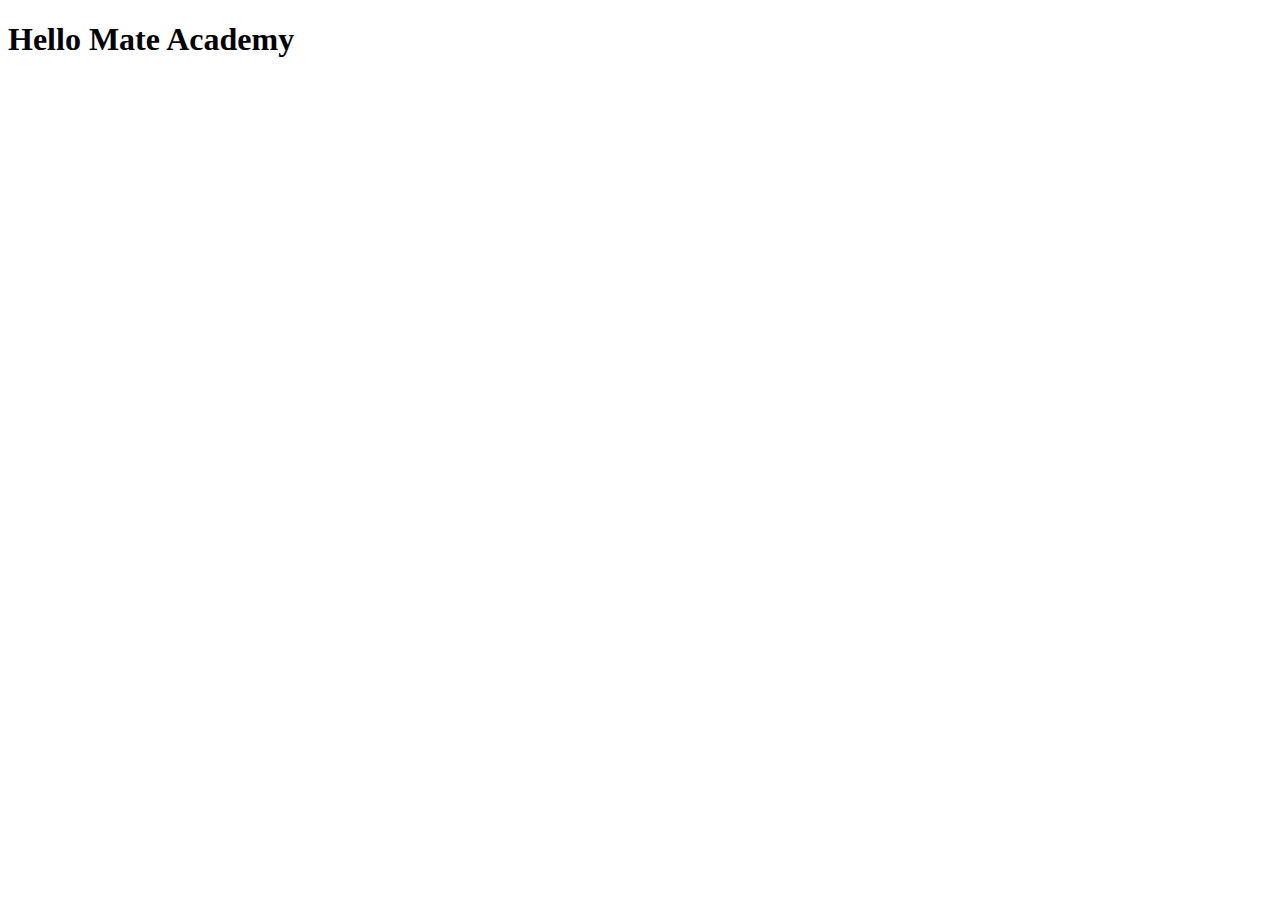
==== src/index.html @ bece42f0 "Initial commit" ====
<!DOCTYPE html>
<html lang="en">
  <head>
    <meta charset="UTF-8">
    <meta name="viewport" content="width=device-width, initial-scale=1.0">
    <title>Title</title>
    <link rel="stylesheet" href="./styles/main.scss">
  </head>
  <body>
    <h1>Hello Mate Academy</h1>
    <script type="text/javascript" src="scripts/main.js"></script>
  </body>
</html>
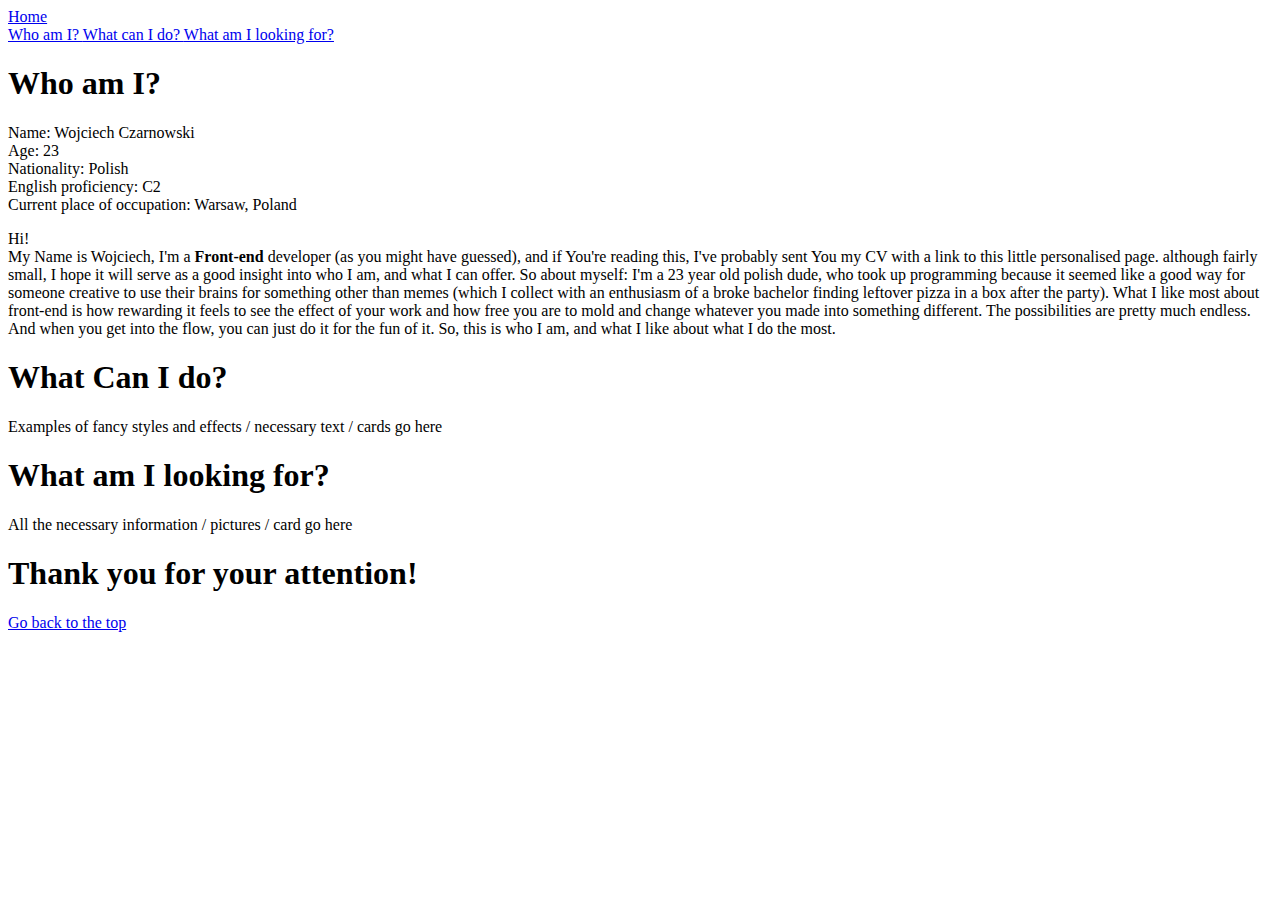
==== commit a4b08376: "WIP" ====
--- a/src/index.html
+++ b/src/index.html
@@ -5,9 +5,114 @@
     <meta name="viewport" content="width=device-width, initial-scale=1.0">
     <title>Title</title>
     <link rel="stylesheet" href="./styles/main.scss">
+    <script type="text/javascript" src="scripts/main.js"></script>
+    <link href="https://fonts.googleapis.com/css2?family=Open+Sans:wght@400;600&family=Roboto:ital,wght@0,400;0,500;0,900;1,900&display=swap" rel="stylesheet">
   </head>
-  <body>
-    <h1>Hello Mate Academy</h1>
-    <script type="text/javascript" src="scripts/main.js"></script>
+
+  <body class="page">
+
+    <header class="header" id="home">
+      <div class="header__container">
+        <a
+          href="#home"
+          class="header__button"
+        >
+          Home
+        </a>
+      </div>
+
+      <div class="header__nav">
+        <a
+          href="#about"
+          class="header__link header__link--1"
+        >
+          Who am I?
+        </a>
+
+        <a
+          href="#canDo"
+          class="header__link header__link--2"
+        >
+          What can I do?
+        </a>
+
+        <a
+          href="#looking"
+          class="header__link header__link--3"
+        >
+          What am I looking for?
+        </a>
+      </div>
+    </header>
+
+    <section class="about" id="about">
+      <div class="about__top">
+        <h1 class="about__title title">Who am I?</h1>
+      </div>
+
+      <div class="about__container">
+        <div class="about__left">
+          <div class="about__photo"></div>
+          <p class="about__bio">
+            Name: Wojciech Czarnowski<br>
+            Age: 23<br>
+            Nationality: Polish<br>
+            English proficiency: C2<br>
+            Current place of occupation: Warsaw, Poland<br>
+          </p>
+        </div>
+        <div class="about__right">
+          <p class="about__info info">Hi!<br>
+            My Name is Wojciech, I'm a <strong>Front-end</strong>  developer (as you might have guessed), and if You're reading this, I've probably sent You my CV with a link to this little personalised page. although fairly small, I hope it will serve as a good insight into who I am, and what I can offer. So about myself: I'm a 23 year old polish dude, who took up programming because it seemed like a good way for someone creative to use their brains for something other than memes (which I collect with an enthusiasm of a broke bachelor finding leftover pizza in a box after the party).
+            What I like most about front-end is how rewarding it feels to see the effect of your work and how free you are to mold and change whatever you made into something different. The possibilities are pretty much endless. And when you get into the flow, you can just do it for the fun of it. So, this is who I am, and what I like about what I do the most.
+          </p>
+        </div>
+
+      </div>
+    </section>
+
+    <section class="canDo" id="canDo">
+      <div class="canDo__container">
+        <h1 class="canDo__title title">
+          What Can I do?
+        </h1>
+        <p class="canDo__info info">
+          Examples of fancy styles and effects
+          / necessary text / cards go here
+        </p>
+      </div>
+    </section>
+
+    <section class="job" id="looking">
+      <div class="job__container">
+        <h1 class="job__title title">What am I looking for?</h1>
+        <p class="job__info info">
+          All the necessary information /
+          pictures / card go here
+        </p>
+      </div>
+    </section>
+
+    <footer class="footer" id="footer">
+      <div class="footer__text">
+        <h1 class="footer__title title">
+          Thank you for your attention!
+        </h1>
+      </div>
+
+      <div class="footer__bottom">
+        <div class="footer__container">
+          <a
+            href="#home"
+            class="footer__button"
+          >
+            Go back to the top
+          </a>
+        </div>
+      </div>
+
+
+    </footer>
+
   </body>
 </html>
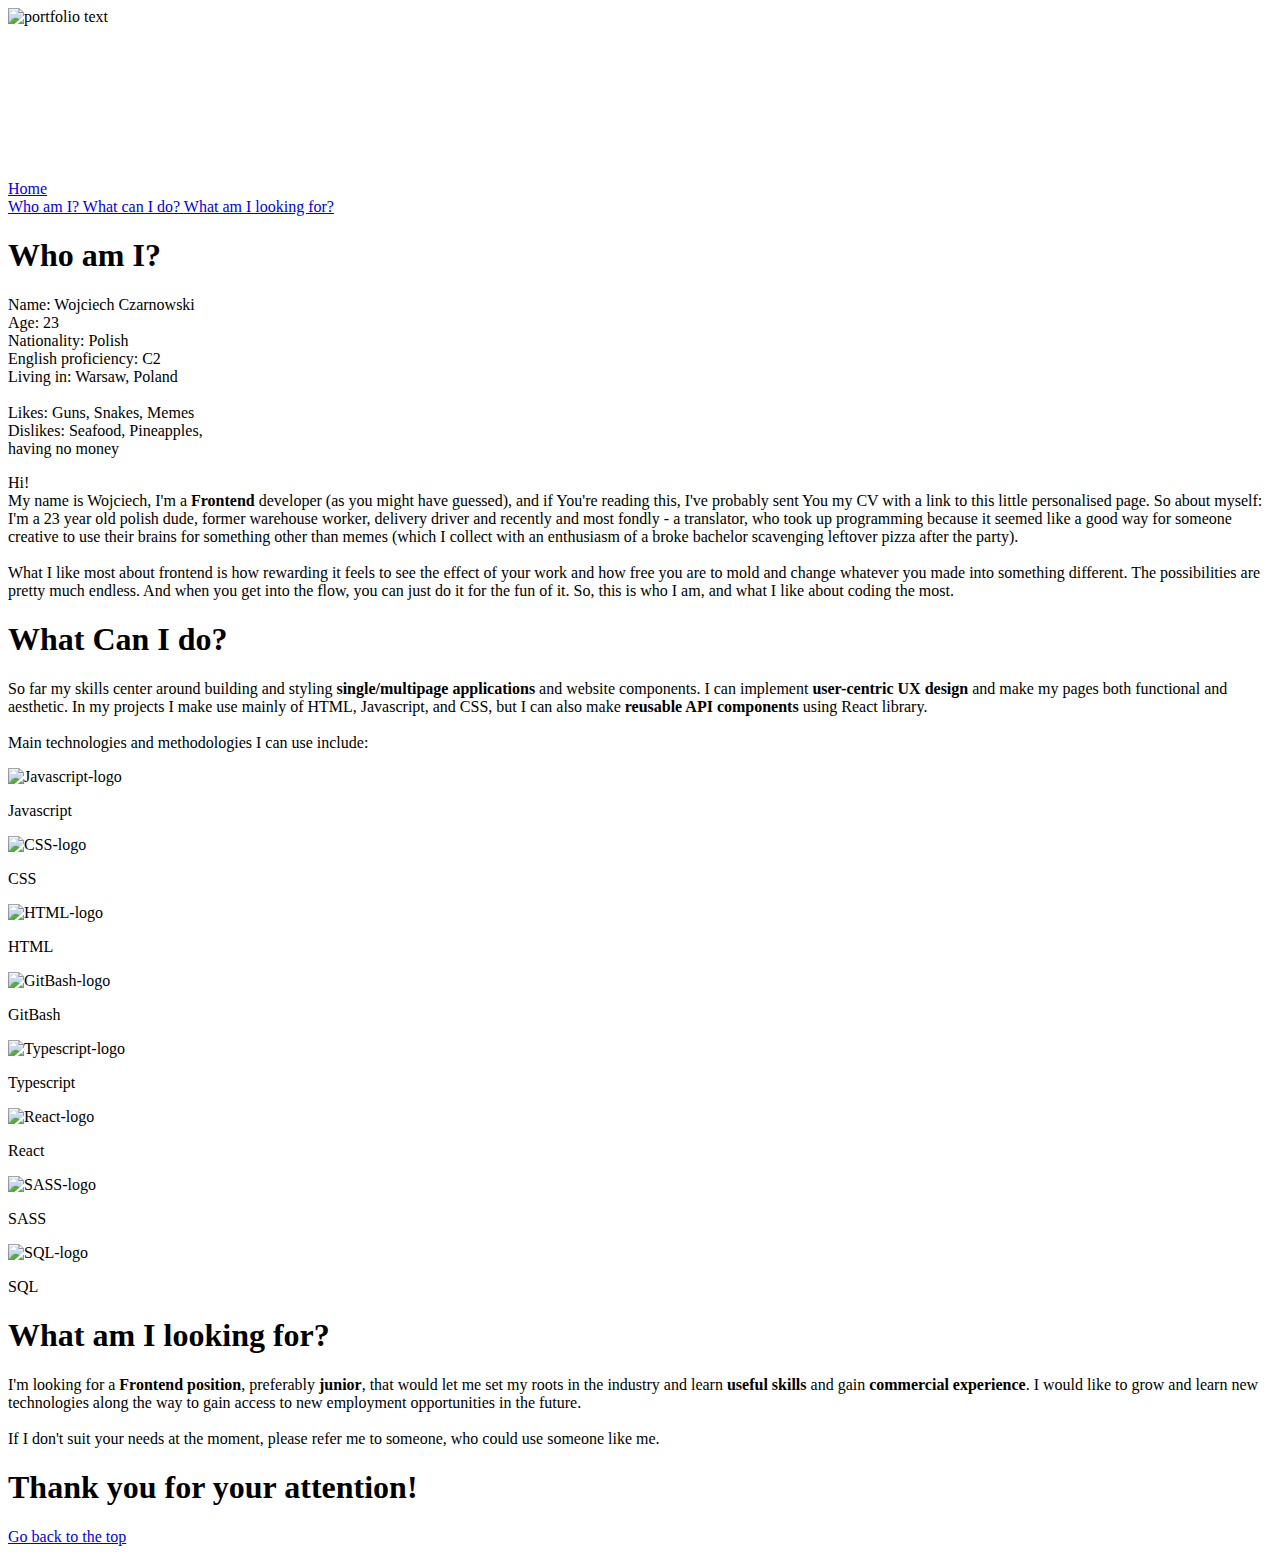
==== commit 93197f93: "finalized all sections, ready to format for media" ====
--- a/src/index.html
+++ b/src/index.html
@@ -12,6 +12,54 @@
   <body class="page">
 
     <header class="header" id="home">
+
+      <div class="header__bubbles">
+        <div class="header__particle"></div>
+        <div class="header__particle"></div>
+        <div class="header__particle"></div>
+        <div class="header__particle"></div>
+        <div class="header__particle"></div>
+        <div class="header__particle"></div>
+        <div class="header__particle"></div>
+        <div class="header__particle"></div>
+        <div class="header__particle"></div>
+        <div class="header__particle"></div>
+        <div class="header__particle"></div>
+        <div class="header__particle"></div>
+        <div class="header__particle"></div>
+        <div class="header__particle"></div>
+        <div class="header__border-1"></div>
+        <div class="header__border-2"></div>
+      </div>
+
+      <div class="header__portfolio">
+        <img
+        src="../src/images/portfolio-text.png"
+        alt="portfolio text"
+        class="header__fancyText">
+      </div>
+
+
+      <svg>
+        <defs>
+          <filter id="blob">
+            <fegaussianblur
+              in="SourceGraphic"
+              stdDeviation="10"
+            >
+            </fegaussianblur>
+            <fecolormatrix in="blob" mode="matrix"
+              values="1 0 0 0 0
+                      0 1 0 0 0
+                      0 0 1 0 0
+                      0 0 0 30 -15" >
+            </fecolormatrix>
+            <feblend in="SourceGraphic">
+            </feblend>
+          </filter>
+        </defs>
+      </svg>
+
       <div class="header__container">
         <a
           href="#home"
@@ -58,13 +106,15 @@
             Age: 23<br>
             Nationality: Polish<br>
             English proficiency: C2<br>
-            Current place of occupation: Warsaw, Poland<br>
+            Living in: Warsaw, Poland<br><br>
+            Likes: Guns, Snakes, Memes<br>
+            Dislikes: Seafood, Pineapples,<br> having no money
           </p>
         </div>
         <div class="about__right">
           <p class="about__info info">Hi!<br>
-            My Name is Wojciech, I'm a <strong>Front-end</strong>  developer (as you might have guessed), and if You're reading this, I've probably sent You my CV with a link to this little personalised page. although fairly small, I hope it will serve as a good insight into who I am, and what I can offer. So about myself: I'm a 23 year old polish dude, who took up programming because it seemed like a good way for someone creative to use their brains for something other than memes (which I collect with an enthusiasm of a broke bachelor finding leftover pizza in a box after the party).
-            What I like most about front-end is how rewarding it feels to see the effect of your work and how free you are to mold and change whatever you made into something different. The possibilities are pretty much endless. And when you get into the flow, you can just do it for the fun of it. So, this is who I am, and what I like about what I do the most.
+            My name is Wojciech, I'm a <strong>Frontend</strong>  developer (as you might have guessed), and if You're reading this, I've probably sent You my CV with a link to this little personalised page. So about myself: I'm a 23 year old polish dude, former warehouse worker, delivery driver and recently and most fondly - a translator, who took up programming because it seemed like a good way for someone creative to use their brains for something other than memes (which I collect with an enthusiasm of a broke bachelor scavenging leftover pizza after the party).<br><br>
+            What I like most about frontend is how rewarding it feels to see the effect of your work and how free you are to mold and change whatever you made into something different. The possibilities are pretty much endless. And when you get into the flow, you can just do it for the fun of it. So, this is who I am, and what I like about coding the most.
           </p>
         </div>
 
@@ -77,9 +127,82 @@
           What Can I do?
         </h1>
         <p class="canDo__info info">
-          Examples of fancy styles and effects
-          / necessary text / cards go here
+          So far my skills center around building and styling <strong>single/multipage applications</strong> and website components. I can implement <strong>user-centric UX design</strong> and make my pages both functional and aesthetic. In my projects I make use mainly of HTML, Javascript, and CSS, but I can also make <strong>reusable API components</strong> using React library.
+          <br>
+          <br>
+          Main technologies and methodologies I can use include:
         </p>
+        <div class="canDo__logos">
+          <div class="canDo__element">
+            <img
+              class="canDo__logo"
+              src="./images/JS-logo.png"
+              alt="Javascript-logo"
+            >
+            <p class="canDo__under">Javascript</p>
+          </div>
+
+          <div class="canDo__element">
+            <img
+              class="canDo__logo"
+              src="./images/CSS3_logo.svg.png"
+              alt="CSS-logo"
+            >
+            <p class="canDo__under">CSS</p>
+          </div>
+
+          <div class="canDo__element">
+            <img
+              class="canDo__logo"
+              src="./images/html-logo.webp"
+              alt="HTML-logo"
+            >
+            <p class="canDo__under">HTML</p>
+          </div>
+
+          <div class="canDo__element">
+            <img
+              class="canDo__logo"
+              src="./images/Git_icon.svg.png"
+              alt="GitBash-logo"
+            >
+            <p class="canDo__under">GitBash</p>
+          </div>
+
+          <div class="canDo__element">
+            <img
+              class="canDo__logo"
+              src="./images/Typescript_logo_2020.svg.png"
+              alt="Typescript-logo"
+            >
+            <p class="canDo__under">Typescript</p>
+          </div>
+
+          <div class="canDo__element">
+            <img
+              class="canDo__logo"
+              src="./images/React-icon.svg.png"
+              alt="React-logo">
+            <p class="canDo__under">React</p>
+          </div>
+
+          <div class="canDo__element">
+            <img
+              class="canDo__logo"
+              src="./images/SASS-logo.png"
+              alt="SASS-logo">
+            <p class="canDo__under">SASS</p>
+          </div>
+
+          <div class="canDo__element">
+            <img
+              class="canDo__logo"
+              src="./images/sql-server-icon-png-29.png"
+              alt="SQL-logo">
+            <p class="canDo__under">SQL</p>
+          </div>
+
+        </div>
       </div>
     </section>
 
@@ -87,8 +210,10 @@
       <div class="job__container">
         <h1 class="job__title title">What am I looking for?</h1>
         <p class="job__info info">
-          All the necessary information /
-          pictures / card go here
+          I'm looking for a <strong>Frontend position</strong>, preferably <strong>junior</strong>, that would let me set my roots in the industry and learn <strong>useful skills</strong> and gain <strong>commercial experience</strong>. I would like to grow and learn new technologies along the way to gain access to new employment opportunities in the future.
+          <br>
+          <br>
+          If I don't suit your needs at the moment, please refer me to someone, who could use someone like me.
         </p>
       </div>
     </section>
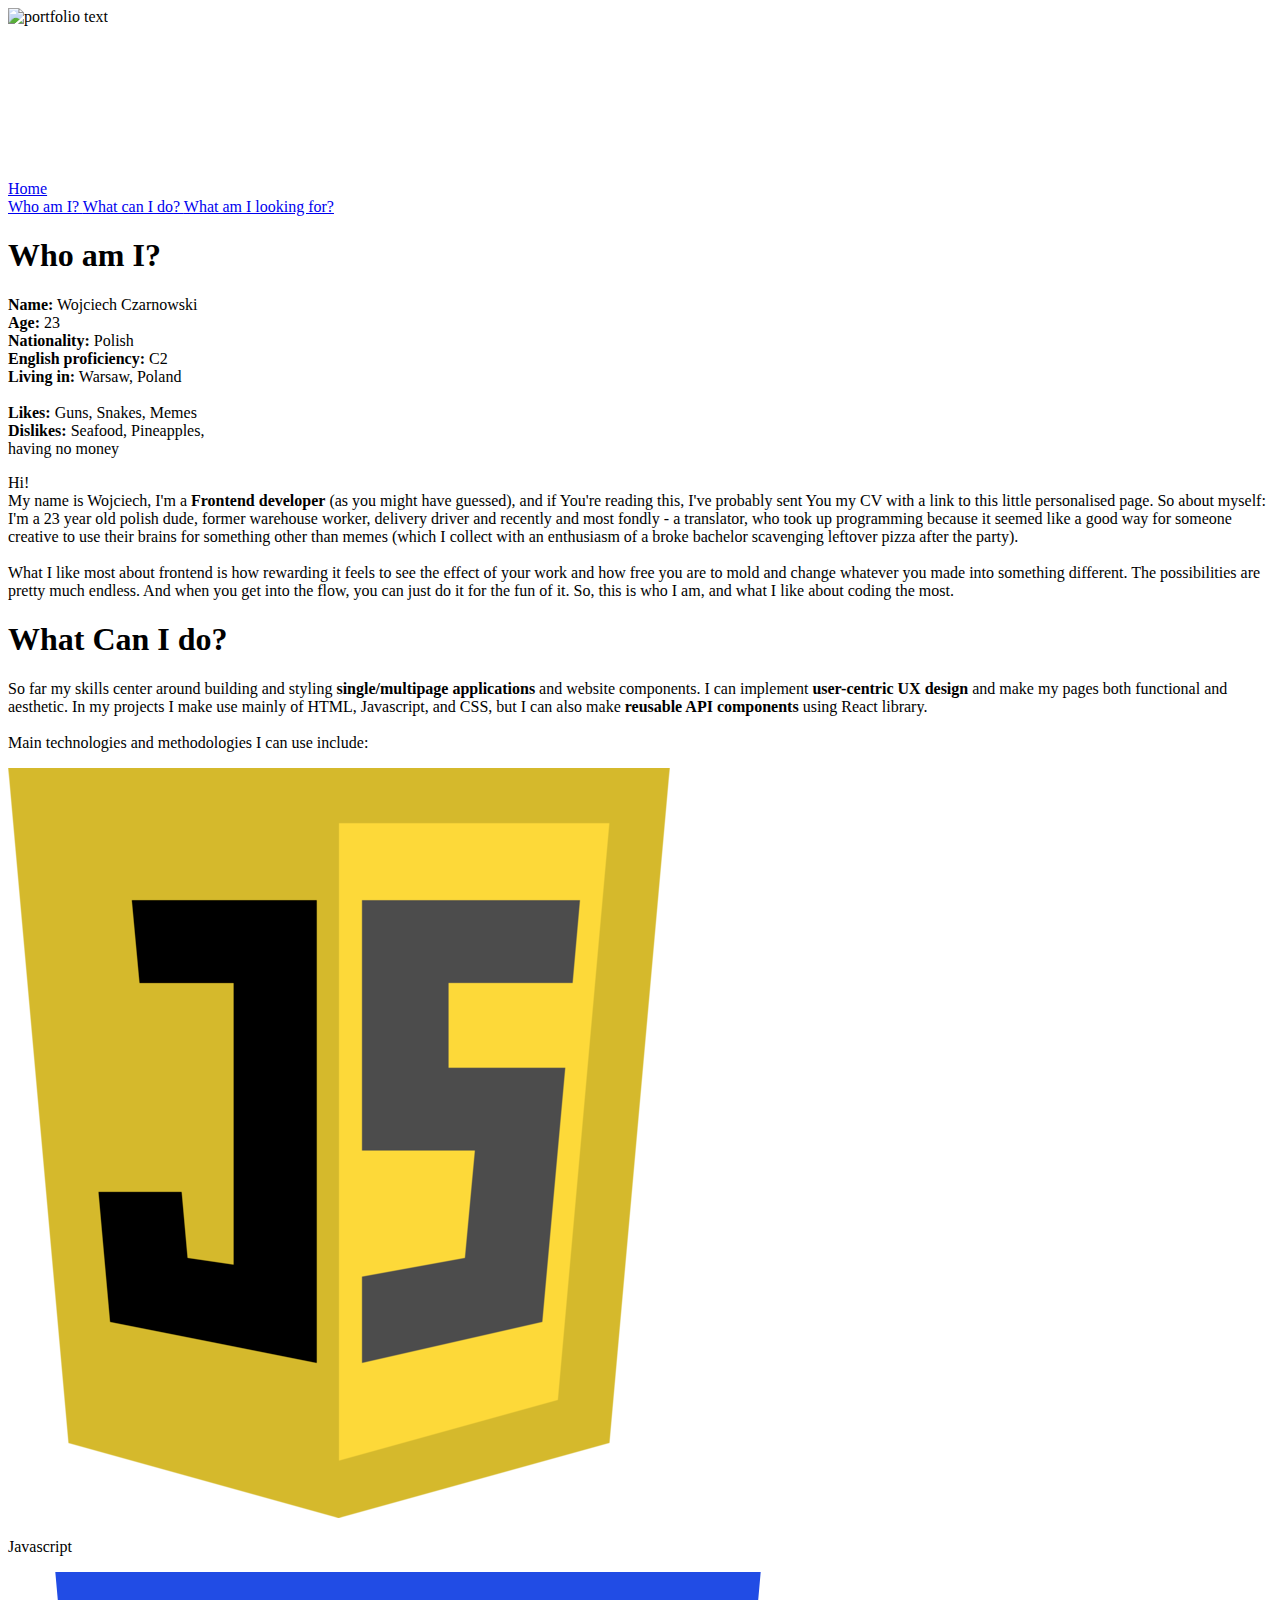
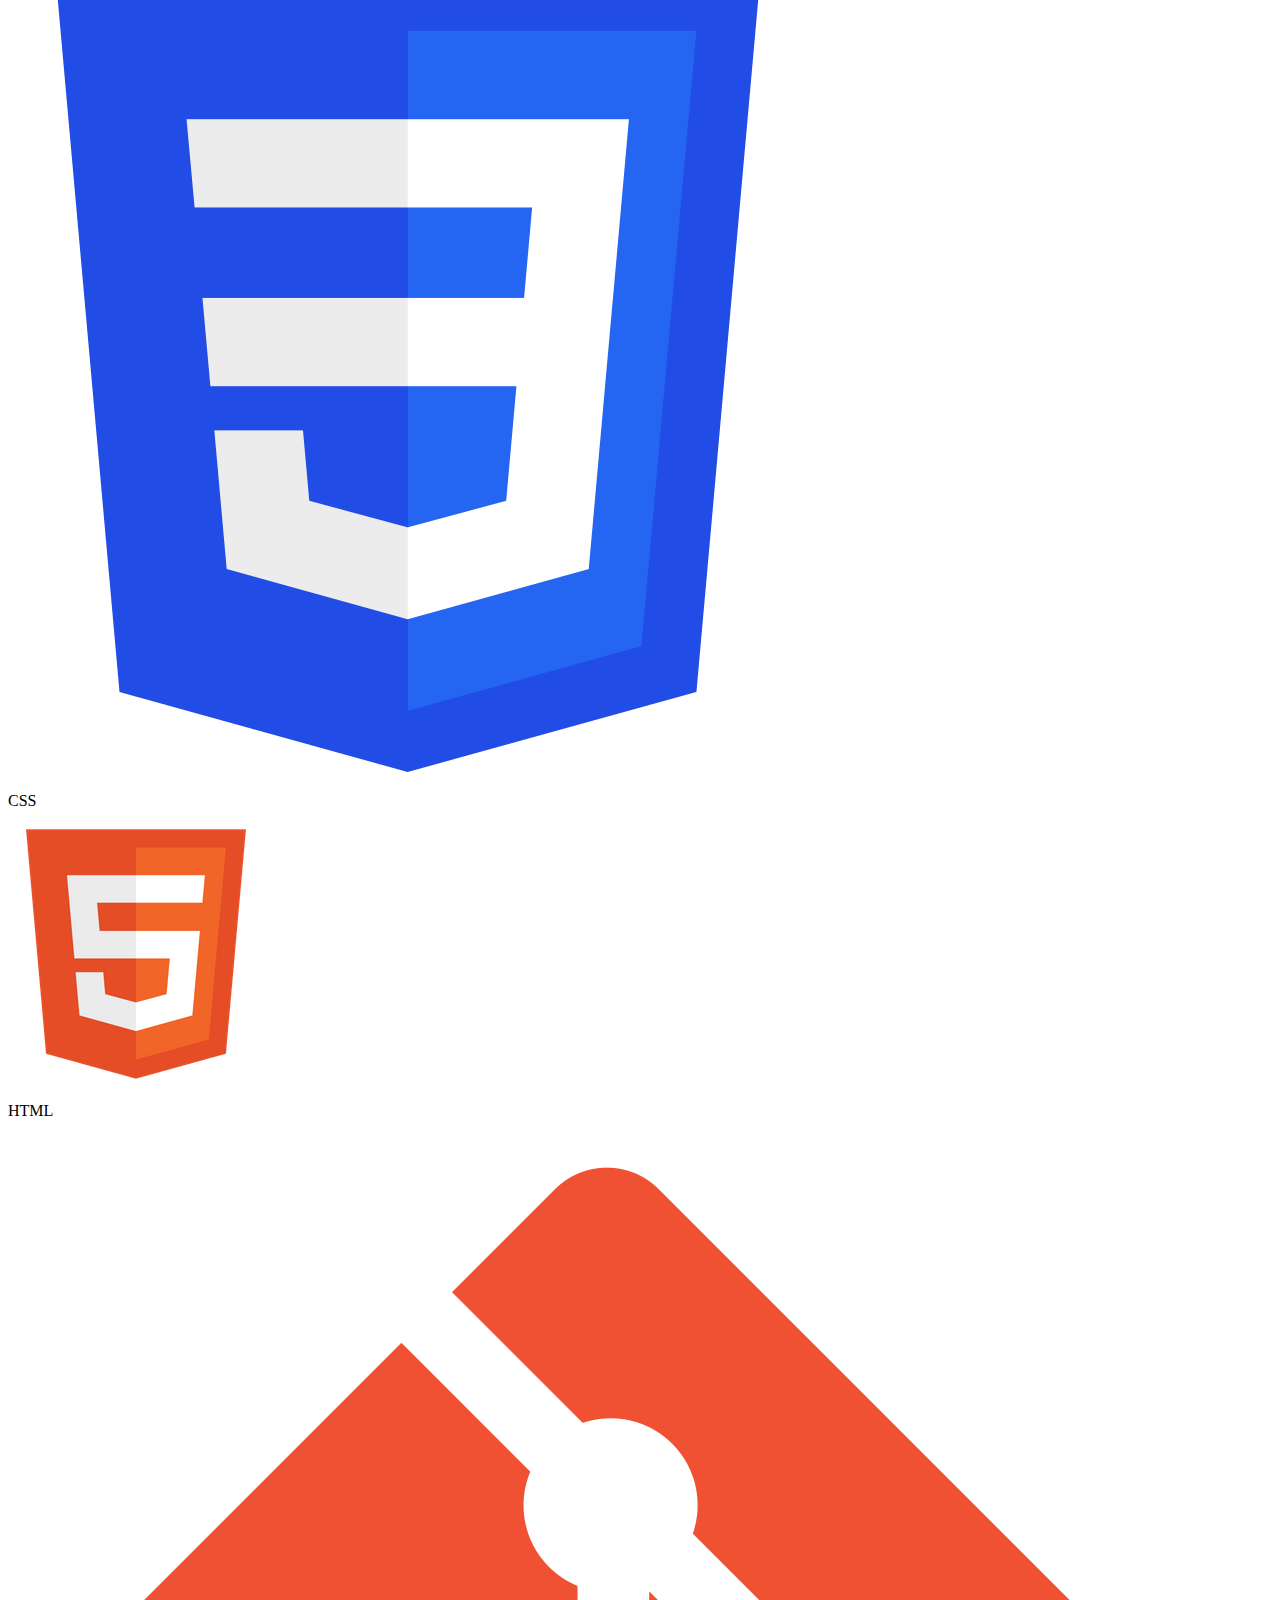
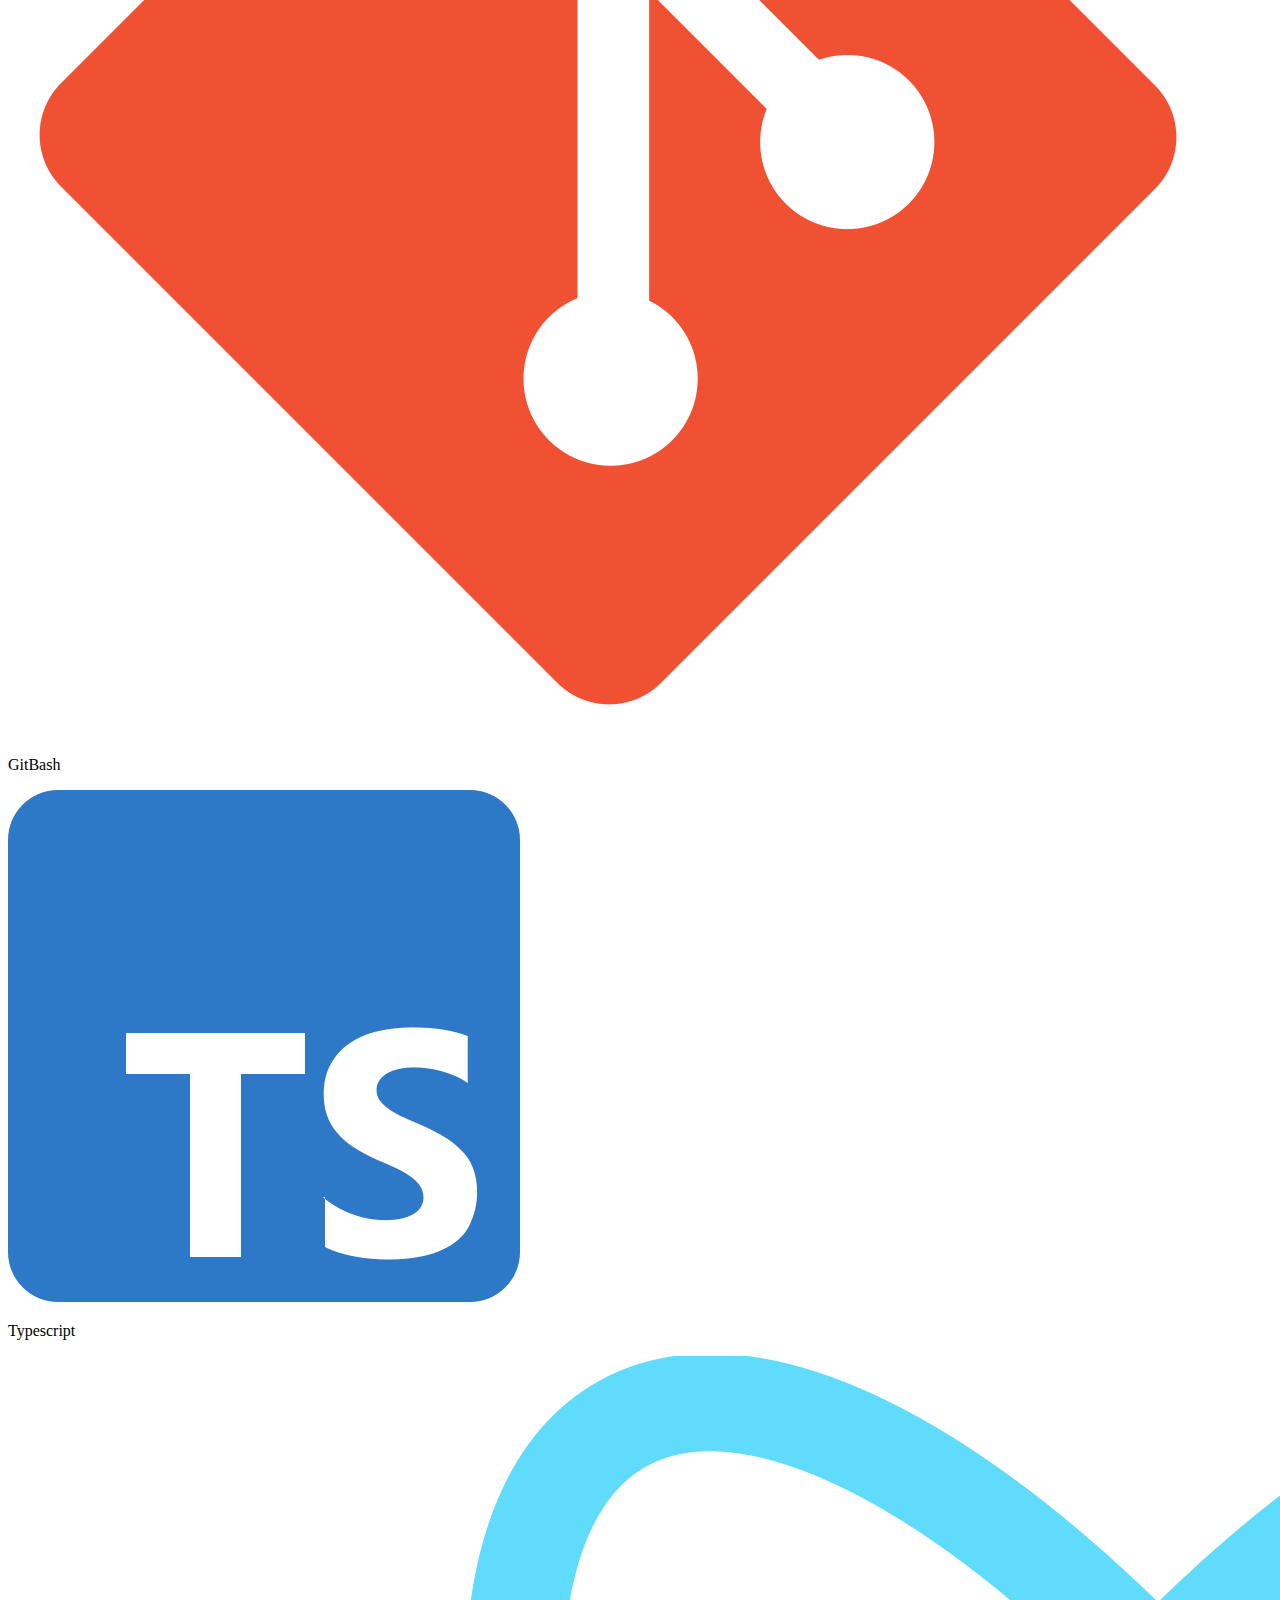
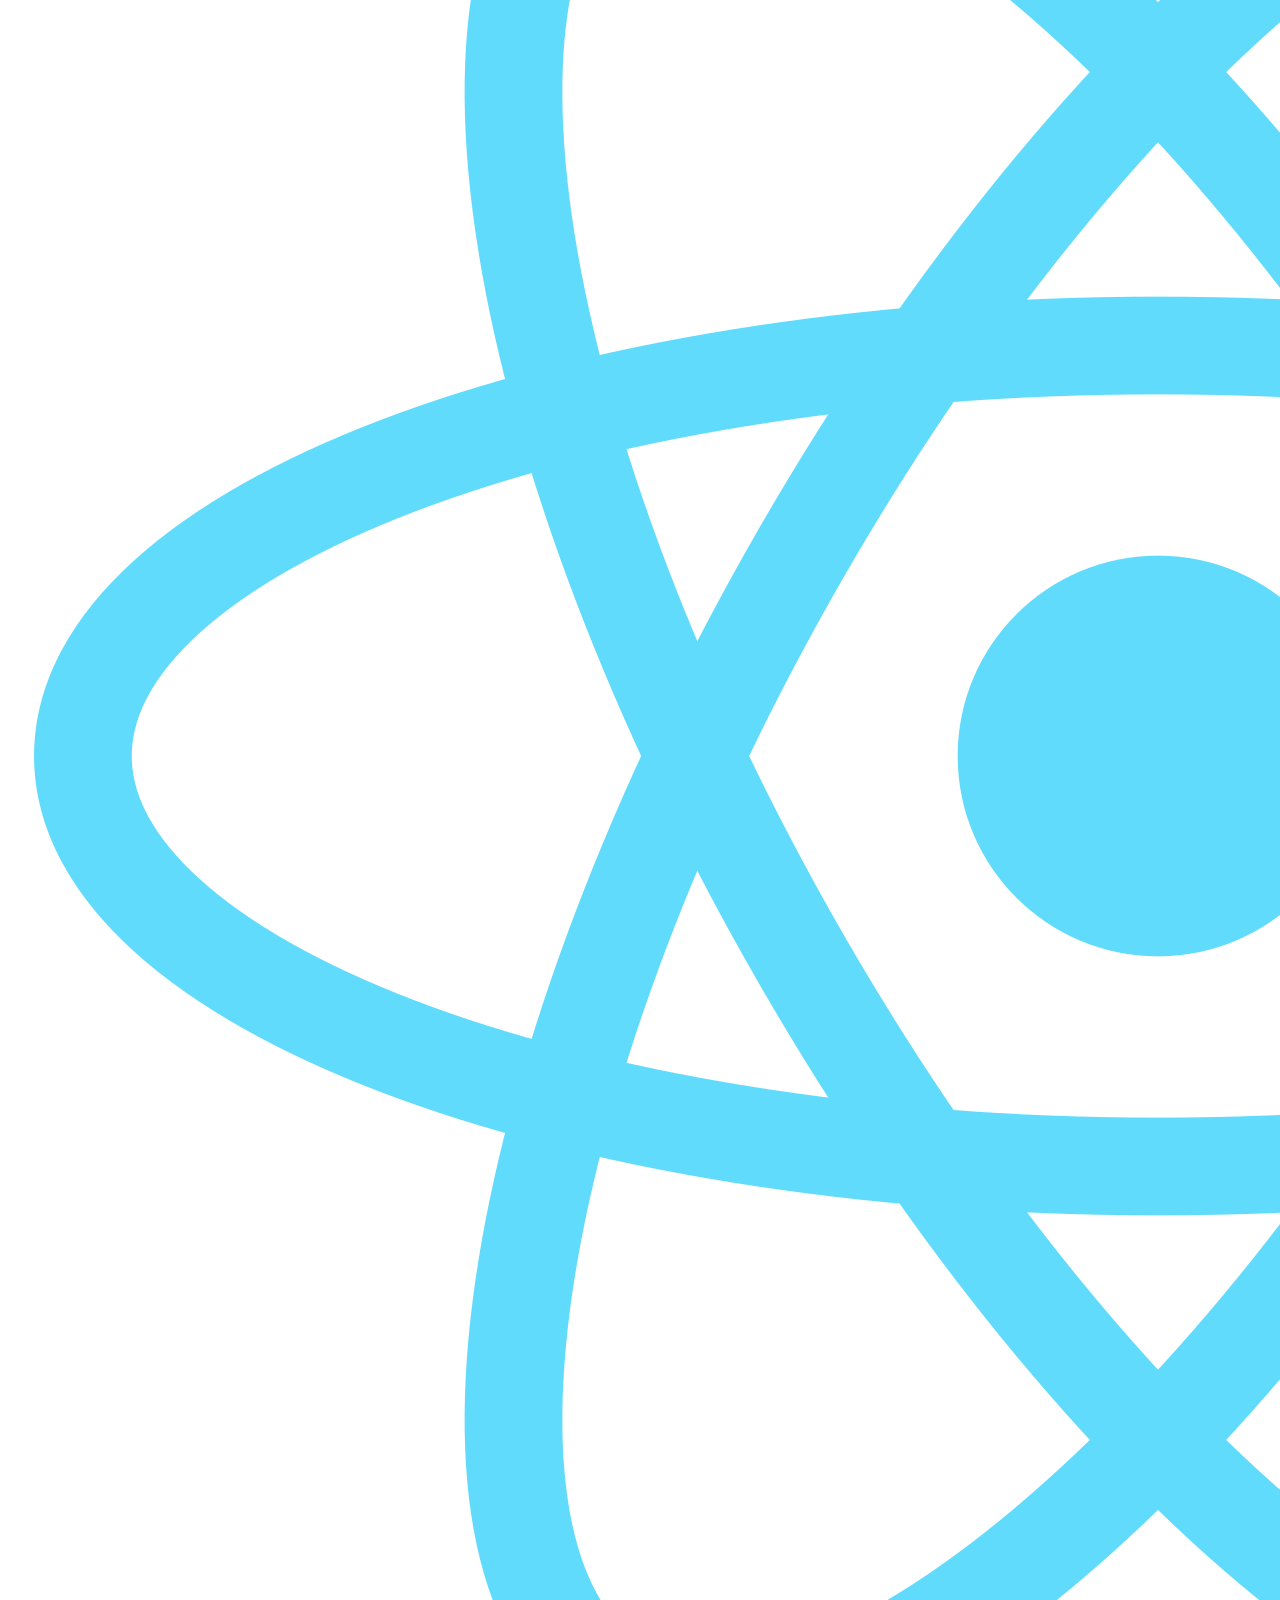
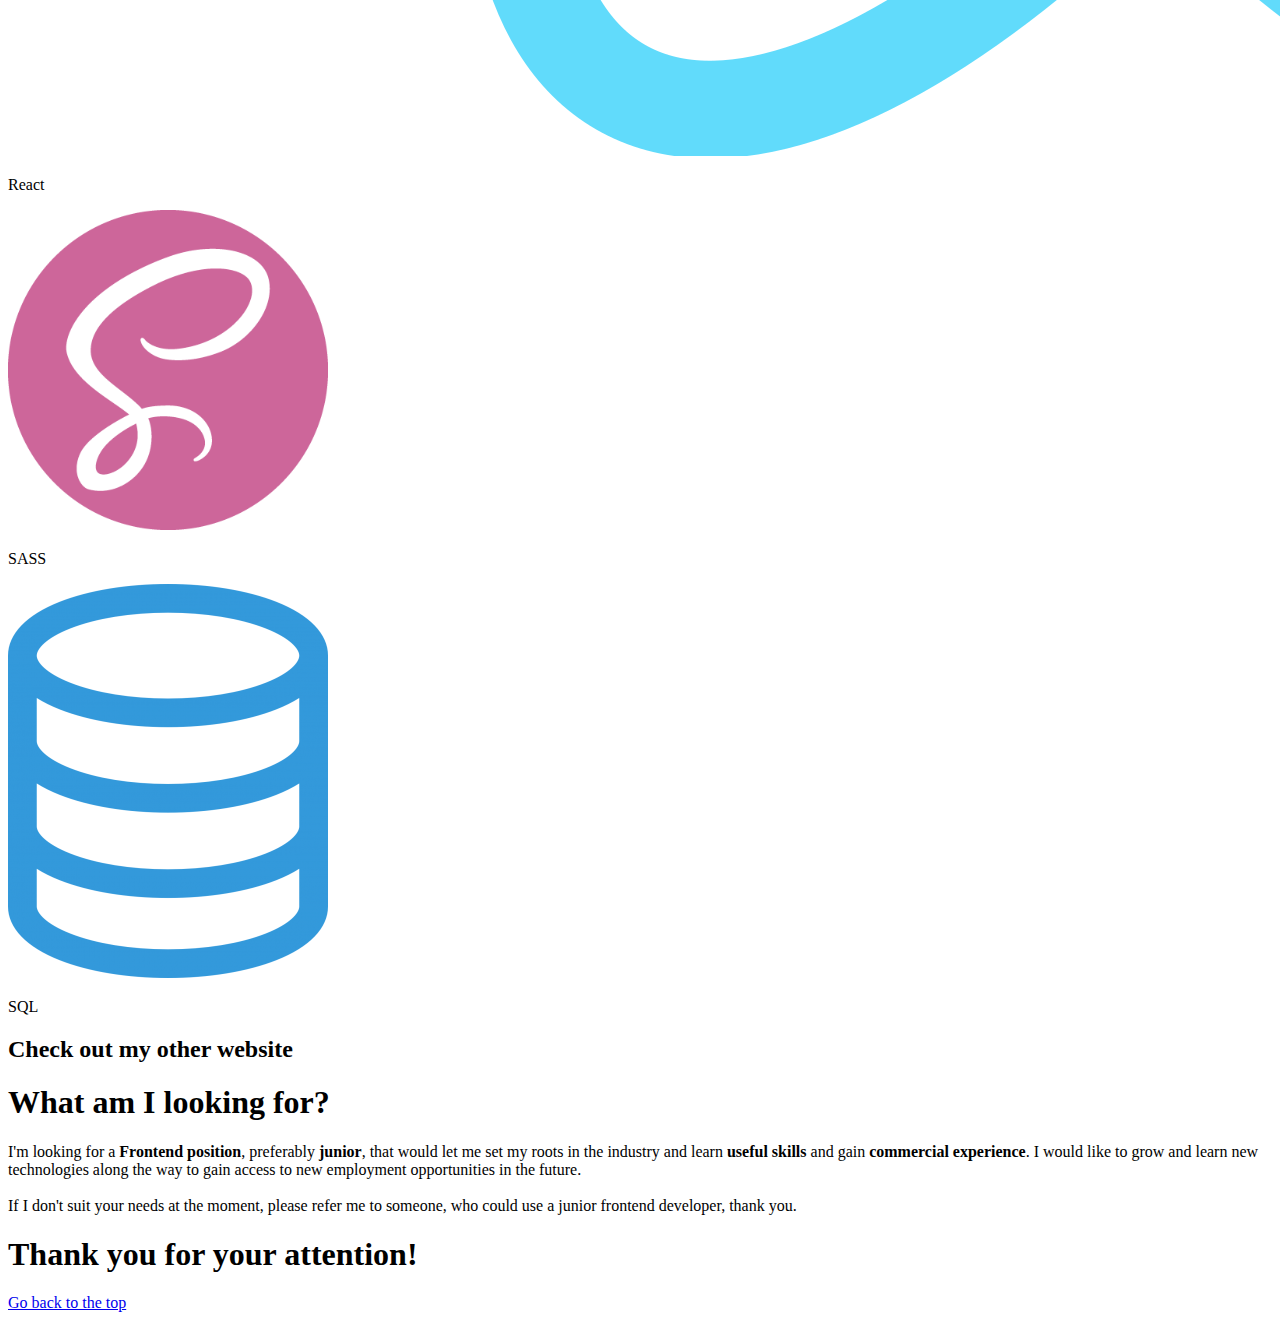
==== commit 6b33de41: "Portfolio is finished" ====
--- a/src/index.html
+++ b/src/index.html
@@ -102,18 +102,18 @@
         <div class="about__left">
           <div class="about__photo"></div>
           <p class="about__bio">
-            Name: Wojciech Czarnowski<br>
-            Age: 23<br>
-            Nationality: Polish<br>
-            English proficiency: C2<br>
-            Living in: Warsaw, Poland<br><br>
-            Likes: Guns, Snakes, Memes<br>
-            Dislikes: Seafood, Pineapples,<br> having no money
+            <strong>Name:</strong> Wojciech Czarnowski<br>
+            <strong>Age:</strong>  23<br>
+            <strong>Nationality:</strong> Polish<br>
+            <strong>English proficiency:</strong> C2<br>
+            <strong>Living in:</strong> Warsaw, Poland<br><br>
+            <strong>Likes:</strong> Guns, Snakes, Memes<br>
+            <strong>Dislikes: </strong>Seafood, Pineapples,<br> having no money
           </p>
         </div>
         <div class="about__right">
           <p class="about__info info">Hi!<br>
-            My name is Wojciech, I'm a <strong>Frontend</strong>  developer (as you might have guessed), and if You're reading this, I've probably sent You my CV with a link to this little personalised page. So about myself: I'm a 23 year old polish dude, former warehouse worker, delivery driver and recently and most fondly - a translator, who took up programming because it seemed like a good way for someone creative to use their brains for something other than memes (which I collect with an enthusiasm of a broke bachelor scavenging leftover pizza after the party).<br><br>
+            My name is Wojciech, I'm a <strong>Frontend developer</strong> (as you might have guessed), and if You're reading this, I've probably sent You my CV with a link to this little personalised page. So about myself: I'm a 23 year old polish dude, former warehouse worker, delivery driver and recently and most fondly - a translator, who took up programming because it seemed like a good way for someone creative to use their brains for something other than memes (which I collect with an enthusiasm of a broke bachelor scavenging leftover pizza after the party).<br><br>
             What I like most about frontend is how rewarding it feels to see the effect of your work and how free you are to mold and change whatever you made into something different. The possibilities are pretty much endless. And when you get into the flow, you can just do it for the fun of it. So, this is who I am, and what I like about coding the most.
           </p>
         </div>
@@ -201,8 +201,20 @@
               alt="SQL-logo">
             <p class="canDo__under">SQL</p>
           </div>
-
-        </div>
+        </div>
+
+        <div class="canDo__other">
+          <h2 class="canDo__second">Check out my other website</h2>
+          <div class="canDo__card">
+            <a
+              class="canDo__DIA"
+              href="https://wojciechczarnowski.github.io/DIA-Bike/"
+            >
+            </a>
+          </div>
+
+        </div>
+
       </div>
     </section>
 
@@ -213,7 +225,7 @@
           I'm looking for a <strong>Frontend position</strong>, preferably <strong>junior</strong>, that would let me set my roots in the industry and learn <strong>useful skills</strong> and gain <strong>commercial experience</strong>. I would like to grow and learn new technologies along the way to gain access to new employment opportunities in the future.
           <br>
           <br>
-          If I don't suit your needs at the moment, please refer me to someone, who could use someone like me.
+          If I don't suit your needs at the moment, please refer me to someone, who could use a junior frontend developer, thank you.
         </p>
       </div>
     </section>
